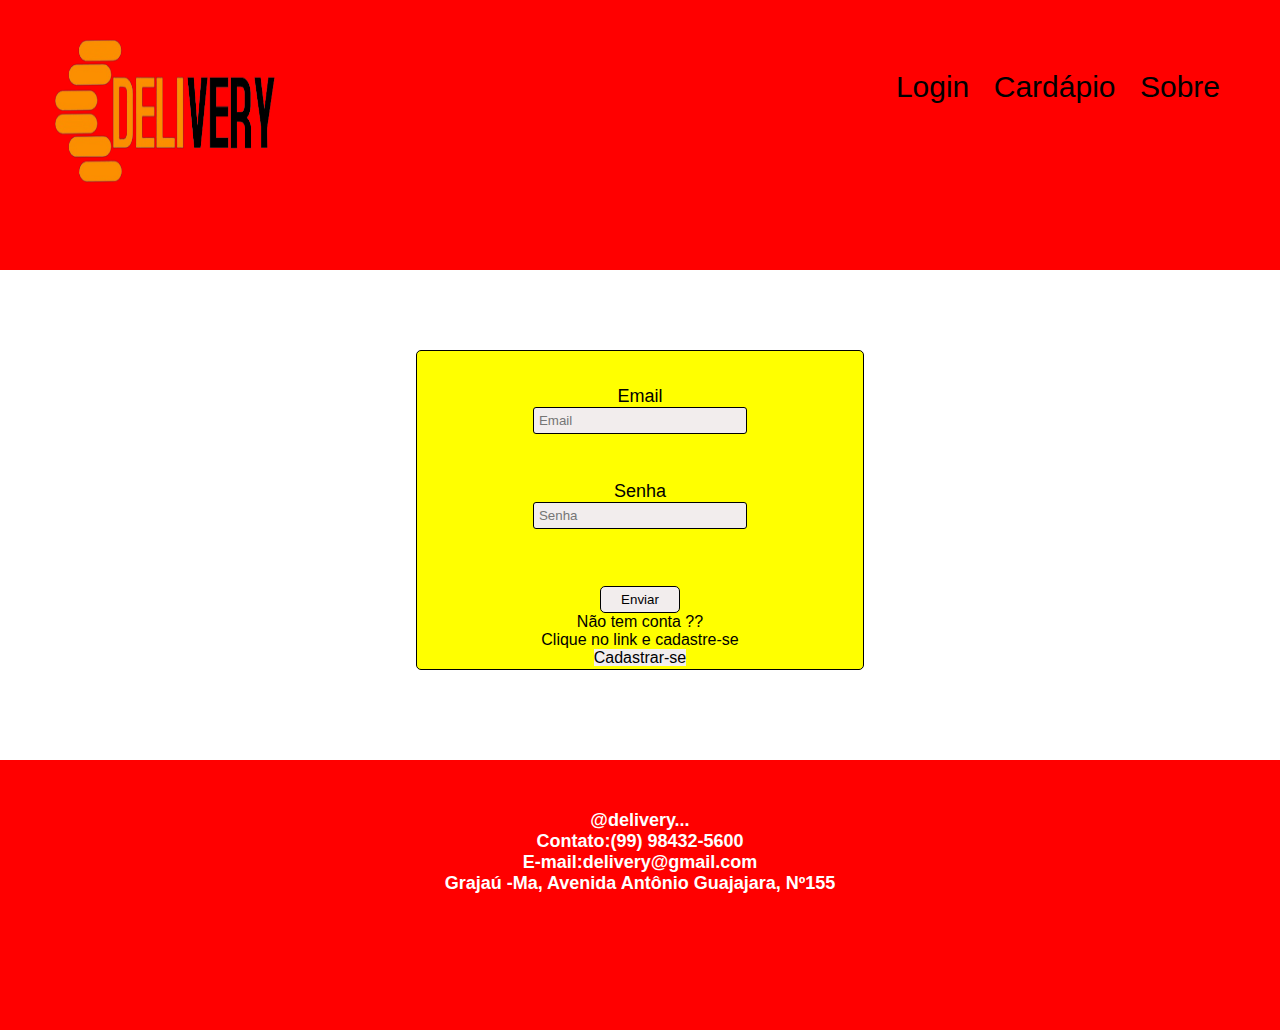
==== login.html @ a1b7d30b "Envio" ====
<!DOCTYPE html>
<html lang="pt-br">
<head>
    <meta charset="utf-8">
    <meta name="viewport" content="width=device-width, initial-scale=1">
    <link rel="stylesheet" type="text/css" href="css/login.css">
    <title>cadastro</title>
</head>
<body>
  <header class="cabecalho"> <!-- INÍCIO DO CABEÇALHO -->
  <img src="img/logo.png" class="img01" alt="logo delivery">
      <nav>
        <ul>
          <li><a href="login.html">Login</a></li>
          <li><a href="cardápio.html">Cardápio</a></li>
          <li><a href="sobre.html">Sobre</a></li>
          <!-- <li><a href="cadastro.html">Cadastro</a></li> -->
        </ul> 
      </nav>
</header> <!-- FIM DO CABEÇALHO -->
    <h1>Login</h1>
      <form class="formulario">
          <div id="d1">
            <label for="email">Email</label>
            <input type="text" id="email" placeholder="Email">
          </div>
          <div id="d2">
            <label for="senha">Senha</label>
            <input type="password" id="senha" placeholder="Senha">
          </div>
        <button type="submit"><a href="index.html">Enviar<a></button>
        <p>Não tem conta ??<br> Clique no link e cadastre-se</p>
        <a href="cadastro.html">Cadastrar-se</a>
      </form>
      <footer>
              <p>@delivery...</p>
              <p>Contato:(99) 98432-5600</p>
              <p>E-mail:delivery@gmail.com</p>
              <p>Grajaú -Ma, Avenida Antônio Guajajara, Nº155</p>
    </footer>
</body>
</html>
---- css/login.css ----
* {
	margin: 0;
	padding: 0;
	font-family: sans-serif;
	text-decoration: none;
	list-style-type: none;
	box-sizing: border-box;
}
.cabecalho a {
	color: black;
	background-color: red;
}
.cabecalho a:hover{
	color: orange;
	text-shadow: 1px 5px 8px black;

}
.img01 {
	margin-left: 50px;
	margin-top: 21px;
	width: 18vw;
	height: 19vh;	
}
.img02, .img03, .img04{
	margin-top: 10px;
	width: 15vw;
	height: 25vh;
}
.cabecalho {
	width: 100vw;
	height: 30vh;
	background-color: red;
}
.cabecalho nav {
	margin: 70px 50px 0 0;
	float: right;
}
.cabecalho li {
	font-size: 30px;
	display: inline;
	margin: 5px;
	border-radius: 5px;
	padding: 2px 5px;
}
h1 {
	font-size: 35px;
	margin-top: 20px;
	text-align: center;
	color: #fff;
}
.formulario {
	background-color: yellow;
	padding-top: 35px;
	border: 0.5px solid black;
	width: 35vw;
	height: 25vw;
	margin: auto;
	border-radius: 5px;
	margin-top: 20px;
	text-align: center;
}
.formulario div {
	background-color: yellow;
	margin-top: 5px;
	height: 10vh;
}
#d1, #d2{
	width: 80%;	
	margin: auto;

}
#d2{
	margin-top: 5px;
}
.formulario label {
	background-color: yellow;
	font-size: 18px;
}
.formulario input{
	background-color: #f2eded;
	width: 60%;
	margin: auto;
	padding: 5px;
	border-radius: 3px;
	border: 0.5px solid black;
	display: block;
}
button {
	background-color: #f2eded;
	border: 0.5px solid black;
	margin-top: 15px;
	border-radius: 5px;
	padding: 5px 20px;
}
button a {
	background-color: #f2eded;
	text-decoration: none;	
	color: black;
}
a {
	background-color: #f2eded;
	text-decoration: none;	
	color: black;
}
footer {
	width: 100vw;
	height: 30vh;
	margin-top: 90px;
	margin-left: 0;
	padding-top: 50px;
	background-color: red;
}
footer p {
	text-align: center;
	color: white;
	font-size: 18px;
	font-weight: bold;
}
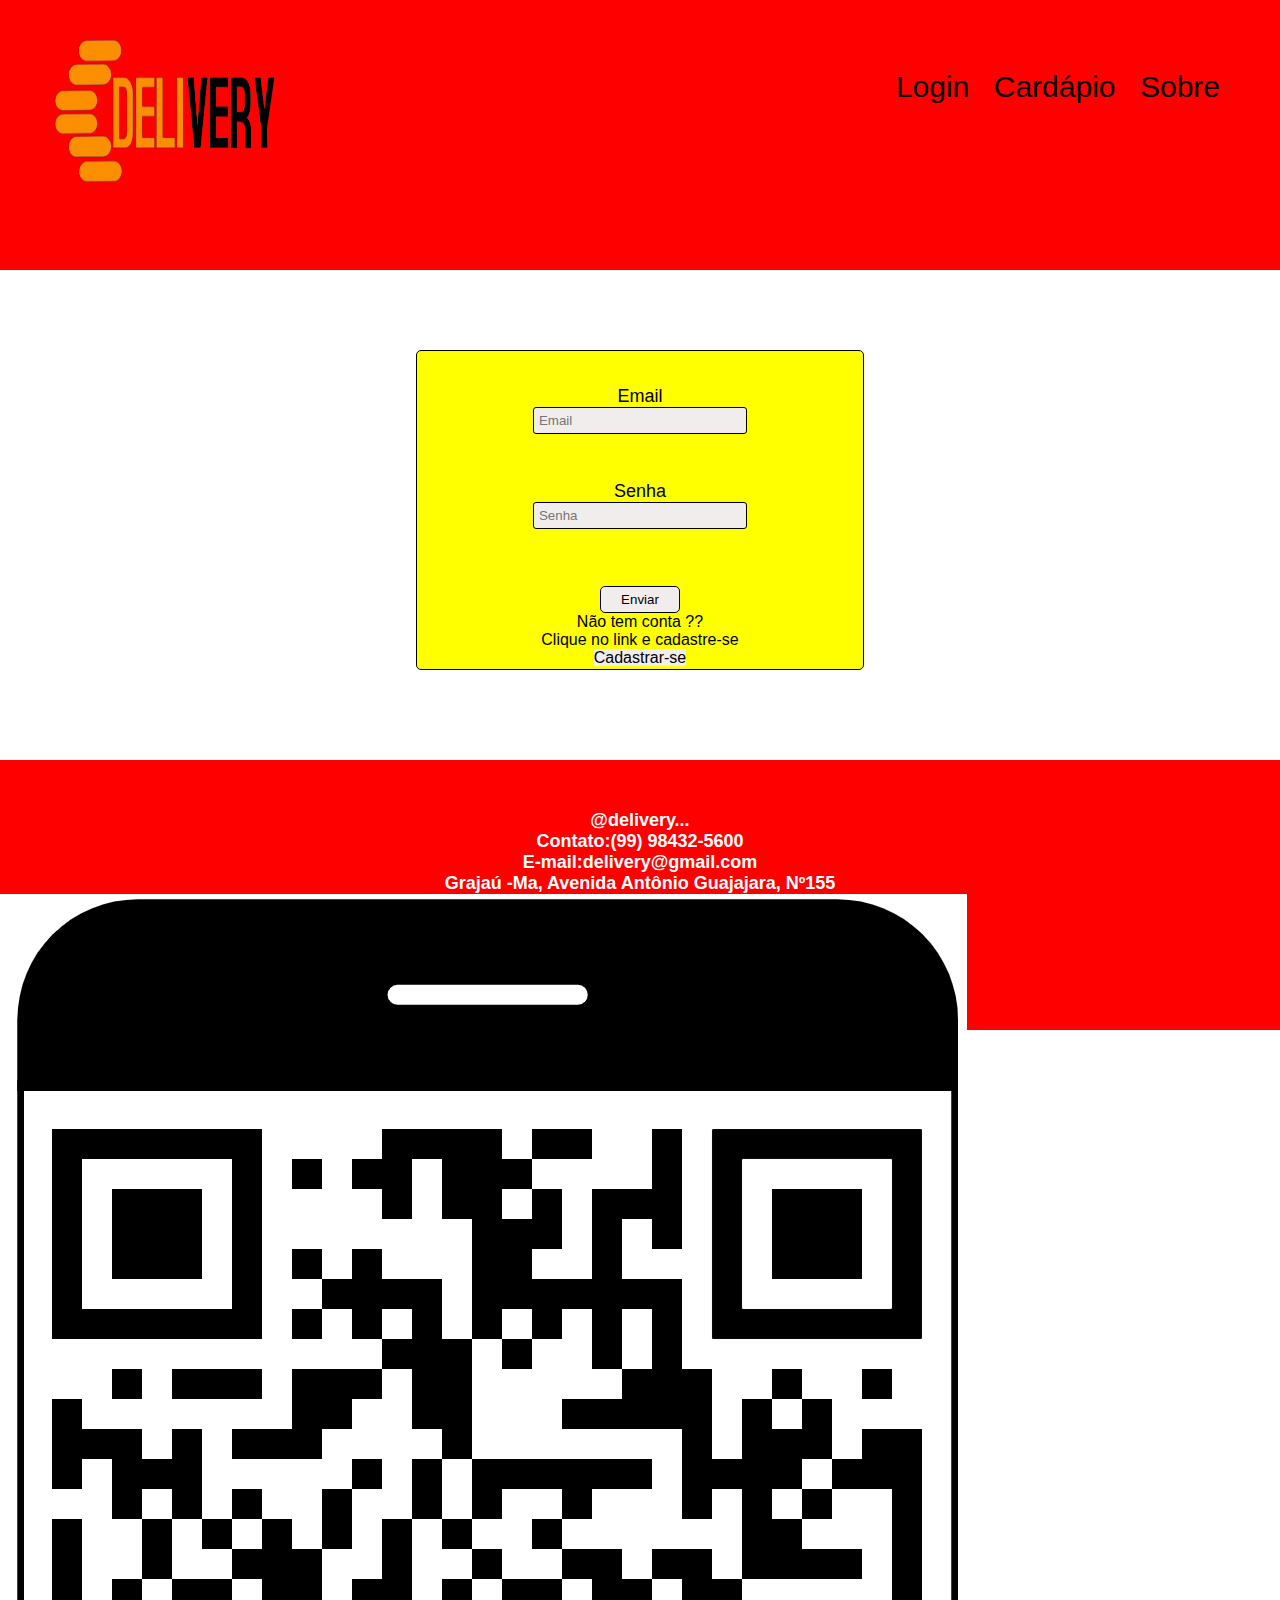
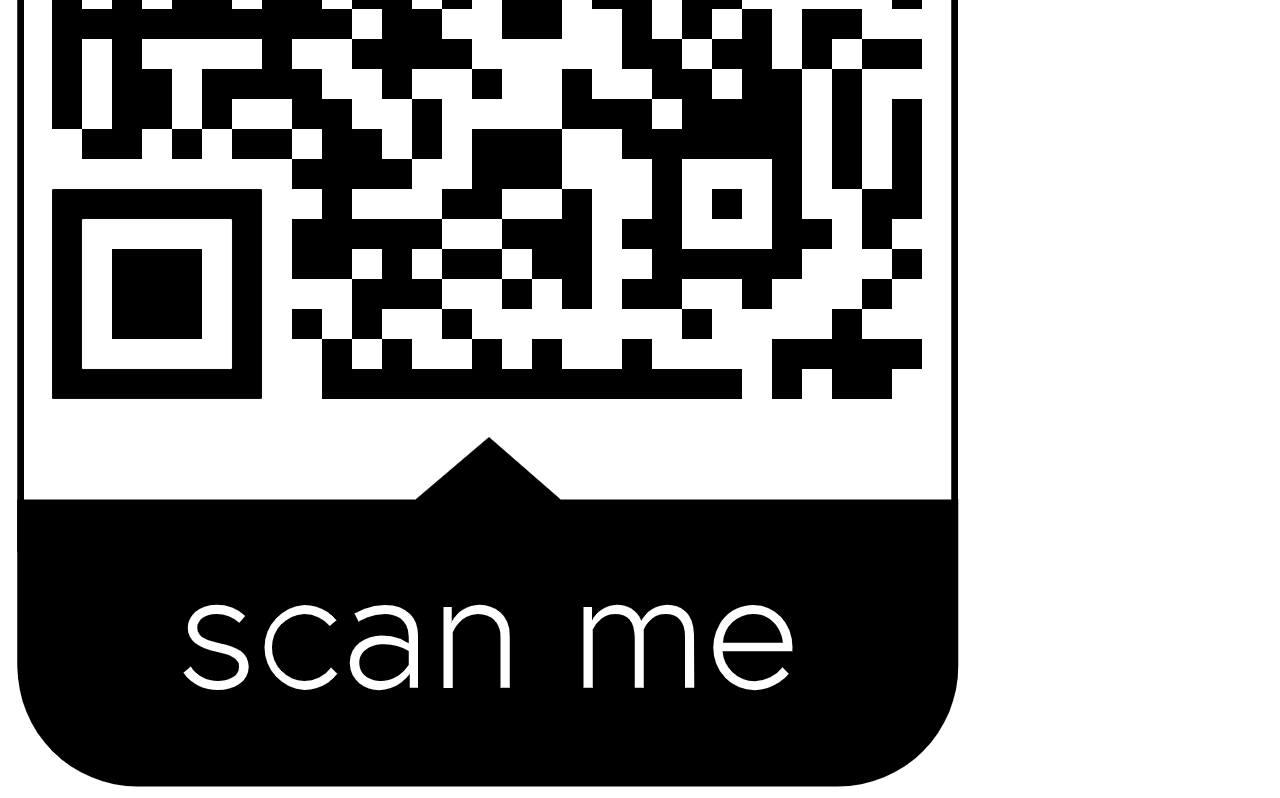
==== commit 37a76d16: "envio" ====
--- a/login.html
+++ b/login.html
@@ -37,6 +37,7 @@
               <p>Contato:(99) 98432-5600</p>
               <p>E-mail:delivery@gmail.com</p>
               <p>Grajaú -Ma, Avenida Antônio Guajajara, Nº155</p>
+        <img src="img/qrcode_25175110_.png">      
     </footer>
 </body>
 </html>